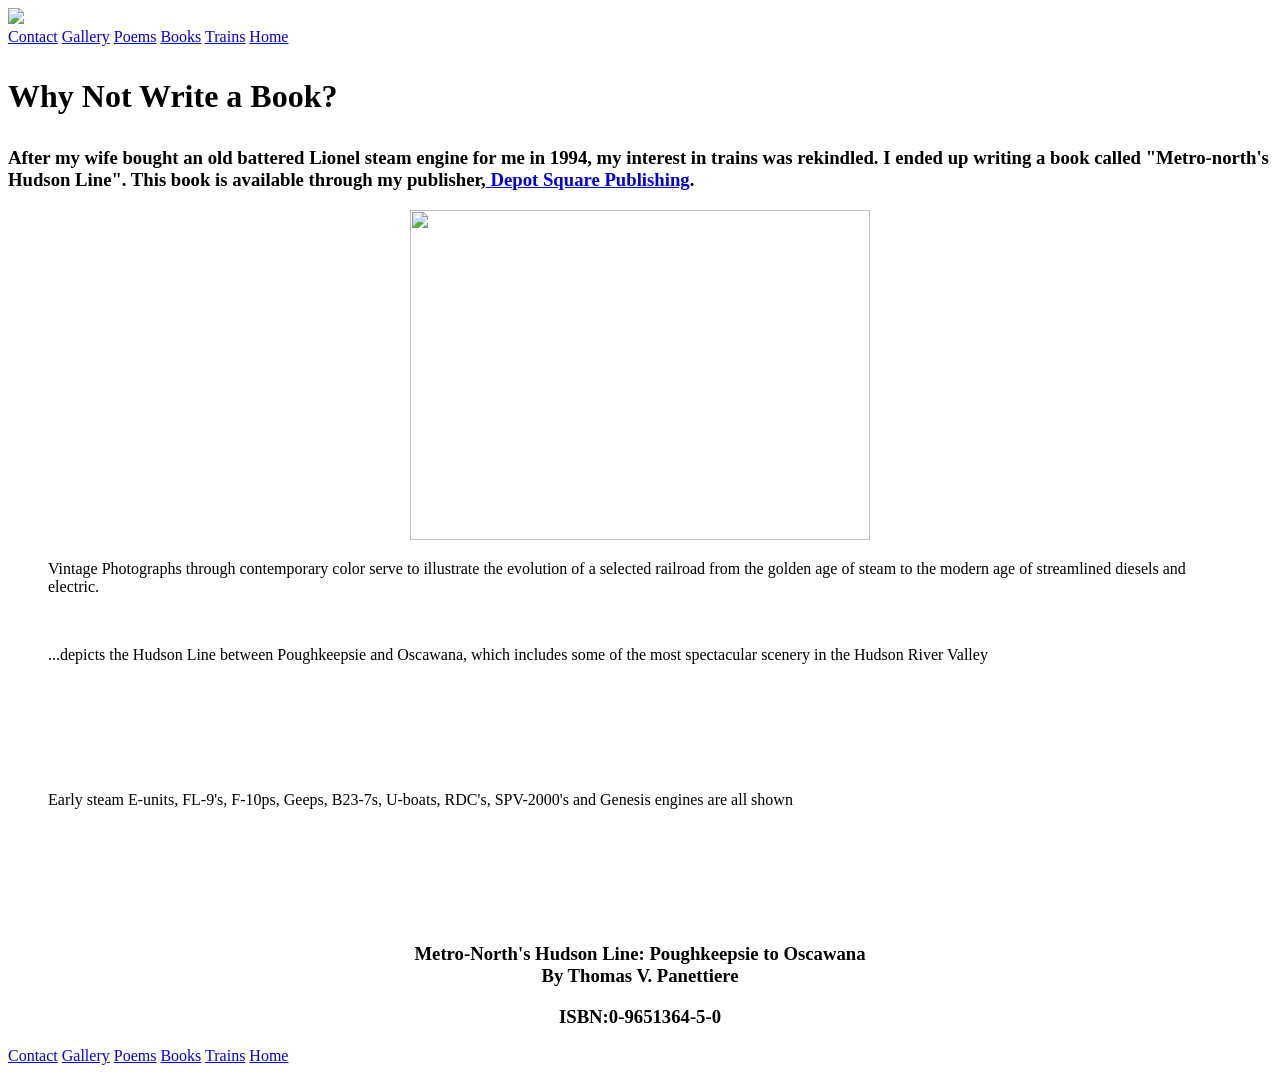
==== books.html @ 6d100ef1 "Add files via upload" ====
<!DOCTYPE HTML>
<html>
<head>
<meta http-equiv="Content-Type" content="text/html; charset=UTF-8">
<link href="style.css" rel="Stylesheet" type="text/css" />

<title>SteamSwitcher: Books Page</title>

<link href="style.css" rel="Stylesheet" type="text/css" />


<!--[if lt IE 7.]>
<script defer type="text/javascript" src="js/pngfix.js"></script>
<![endif]-->


    </head>
    <body>

<!--BEGIN header-->
    <header>
    <div id="header_container">
   <img src="images/header_logo/logo_mini.jpg" name="logo"id="logo"> 
    <!--End logo div tag--> 
    
      
    </div><!--END header_container div tag-->
    </header>
<!--END header-->
  
<!--BEGIN Nav-->
    <div id="nav_highlight_top"></div>
    <nav>
    <div id="nav_container">
    <div id="menu">
    
  <a href="contact.html" id="contact_btn">Contact</a>
    <a href="gallery.html" id="gallery_btn">Gallery</a>
     <a href="poems.html" id="poems_btn">Poems</a>
    <a href="books.html" id="books_btn">Books</a>
    <a href="trains.html" id="trains_btn">Trains</a>
    <a href="index.html" id="home_btn">Home</a>
	</div><!--END Menu div-->

 	</div><!--END nav container--> 
 	</nav>
 	<div id="nav_highlight_bottom"></div>
<!--END Nav-->

<!--BEGIN Content-->

    <div id="content_container_books">

  <!--BEGIN one_half-->  <div align="left" class="one_half"> <h1><p align="left">Why Not Write a Book?</p></div><!--END one_half-->
     <!--BEGIN reset_columns--><div class="reset_columns"></div><!--END reset_columns div-->
  
  <!--BEGIN one_half--><div class="one_half"> <div id="page_highlight_one_half"></div>
  <h3 align="left">
    <p><span class="dropcap2">A</span>fter my wife bought an old battered Lionel steam engine for me in 1994, my interest in trains was rekindled. I ended up writing a book called "Metro-north's Hudson Line". This book is available through my publisher,<a href="http://www.depotsquarepublishing.com/dspbooks.asp?book=rrot" target="_new" class="link"> Depot Square Publishing</a>. </p></h3><div class="br3"></div><div id="page_highlight_one_half"></div> </div><!--END one_half--> 
   <!--BEGIN reset_columns--><div class="reset_columns"></div><!--END reset_columns div-->
    
    <!--full page books div--> <div align="center" class="full_page_books_container">
  <!--BEGIN one_half--><div class="one_half_books"> <a href="http://www.depotsquarepublishing.com/dspbooks.asp?book=rrot" target="_new"><img src="images/books/Metro-North-book.jpg" width="460" height="330" id="metro_north"></a> </div><!--END one_half--> 

  
 <div class="one_half_books_container"> <div id="page_highlight_one_half"></div><div class="br3"></div>

 <div class="one_third">
    <div class="link" align="left"><blockquote>
      <p>Vintage Photographs through contemporary color serve to illustrate the evolution of a selected railroad from the golden age of steam to the modern age of streamlined diesels and electric.</p></blockquote></div></div>

    
    <div align="right" class="one_third_books">
       <div class="link" align="left"><br>
        <blockquote>
          <p align="left">...depicts the Hudson Line between Poughkeepsie and Oscawana, which includes some of the most spectacular scenery in the Hudson River Valley</p></blockquote>
      </div>
    </div>

  
    <div class="br2"></div><br>
<div class="one_third"><h3 align="left">&nbsp;</h3>
  <p align="left">&nbsp; </p>
  <div class="link" align="left">
  <blockquote><p>Early steam E-units, FL-9's, F-10ps, Geeps, B23-7s, U-boats, RDC's, SPV-2000's and Genesis engines are all shown</p></blockquote>
  <p>&nbsp;</p>
  </div>
  <h3 align="left">&nbsp;</h3>
  <h3 align="left"><br>
  </h3>
</div>

 <!--BEGIN reset_columns-->
 <div class="reset_columns"></div> <!--END reset_columns div-->
     <div id="page_highlight_one_half"></div></div></div>

 <div class="reset_columns"></div> <!--END reset_columns div-->

  
   <!--BEGIN one_half--><div align="left" class="one_half"> <div id="page_highlight_one_half"></div><div class="br3"></div>
  <h3 align="center">
      <div class="link">Metro-North's Hudson Line: Poughkeepsie to Oscawana</div>
    By Thomas V. Panettiere</h3>
  <h3 align="center"> ISBN:0-9651364-5-0
  </p>
  </h3>
  <div class="br3"></div> 
  
      <!--End content_container_books div tag-->
 <div class="reset_columns"></div> <!--END reset_columns div-->
 
  <div id="page_highlight_one_half"></div> </div><!--END one_half--> 
  
  
    </div>
    <!--End content_container_books div tag-->
 <div class="reset_columns"></div> <!--END reset_columns div-->
<!--END Content-->


<!--BEGIN Footer-->
    <div id="footer_highlight">
    <p> </p>
    </div>
    <div id="footer_container">
    <div id="footer_highlight"></div>
    <footer>
    <p>   <div id="nav_footer_container">
    <div id="footer_menu">
    
       <a href="contact.html" id="footer_contact_btn">Contact</a>
    <a href="gallery.html" id="footer_gallery_btn">Gallery</a>
    <a href="poems.html" id="footer_poems_btn">Poems</a>
    <a href="books.html" id="footer_books_btn">Books</a>
    <a href="trains.html" id="footer_trains_btn">Trains</a>
    <a href="index.html" id="footer_home_btn">Home</a>
    </div><!--END Menu div-->
    
    
    </div><!--END nav container--> 
    </p>
    </footer>
    </div>
    <!--End Footer_container div tag-->
<!--END Footer-->

 
    </body></html>
---- style.css ----
@charset "UTF-8";
/* CSS Document */


/* 
	STYLE.CSS:
	This one stylesheet imports each of the separate CSS StyleSheets used within this web site. 
	Additional Stylesheets can be easily added to this page.
*/



/* ----------- Reset Tags ------------ */
@import url("css/reset.css");


/* ----------- Framework Styles ----------- */
@import url("css/structure.css");


/* ----------- Framework Styles ----------- */
@import url("css/layout.css");


/* ----------- Type Styles ----------- */
@import url("css/typography.css");


/* ----------- Shortcodes ------------ */
@import url("css/shortcuts.css");


/* ----------- Trains page specific ------------ */
@import url("css/trains.css");


/* ----------- Books page specific ------------ */
@import url("css/books.css");


/* ----------- Gallery page specific ------------ */
@import url("css/gallery.css");


/* ----------- Contact page specific ------------ */
@import url("css/contact.css");


/* ----------- Contact page specific ------------ */
@import url("css/poems.css");
---- style.css ----
@charset "UTF-8";
/* CSS Document */


/* 
	STYLE.CSS:
	This one stylesheet imports each of the separate CSS StyleSheets used within this web site. 
	Additional Stylesheets can be easily added to this page.
*/



/* ----------- Reset Tags ------------ */
@import url("css/reset.css");


/* ----------- Framework Styles ----------- */
@import url("css/structure.css");


/* ----------- Framework Styles ----------- */
@import url("css/layout.css");


/* ----------- Type Styles ----------- */
@import url("css/typography.css");


/* ----------- Shortcodes ------------ */
@import url("css/shortcuts.css");


/* ----------- Trains page specific ------------ */
@import url("css/trains.css");


/* ----------- Books page specific ------------ */
@import url("css/books.css");


/* ----------- Gallery page specific ------------ */
@import url("css/gallery.css");


/* ----------- Contact page specific ------------ */
@import url("css/contact.css");


/* ----------- Contact page specific ------------ */
@import url("css/poems.css");
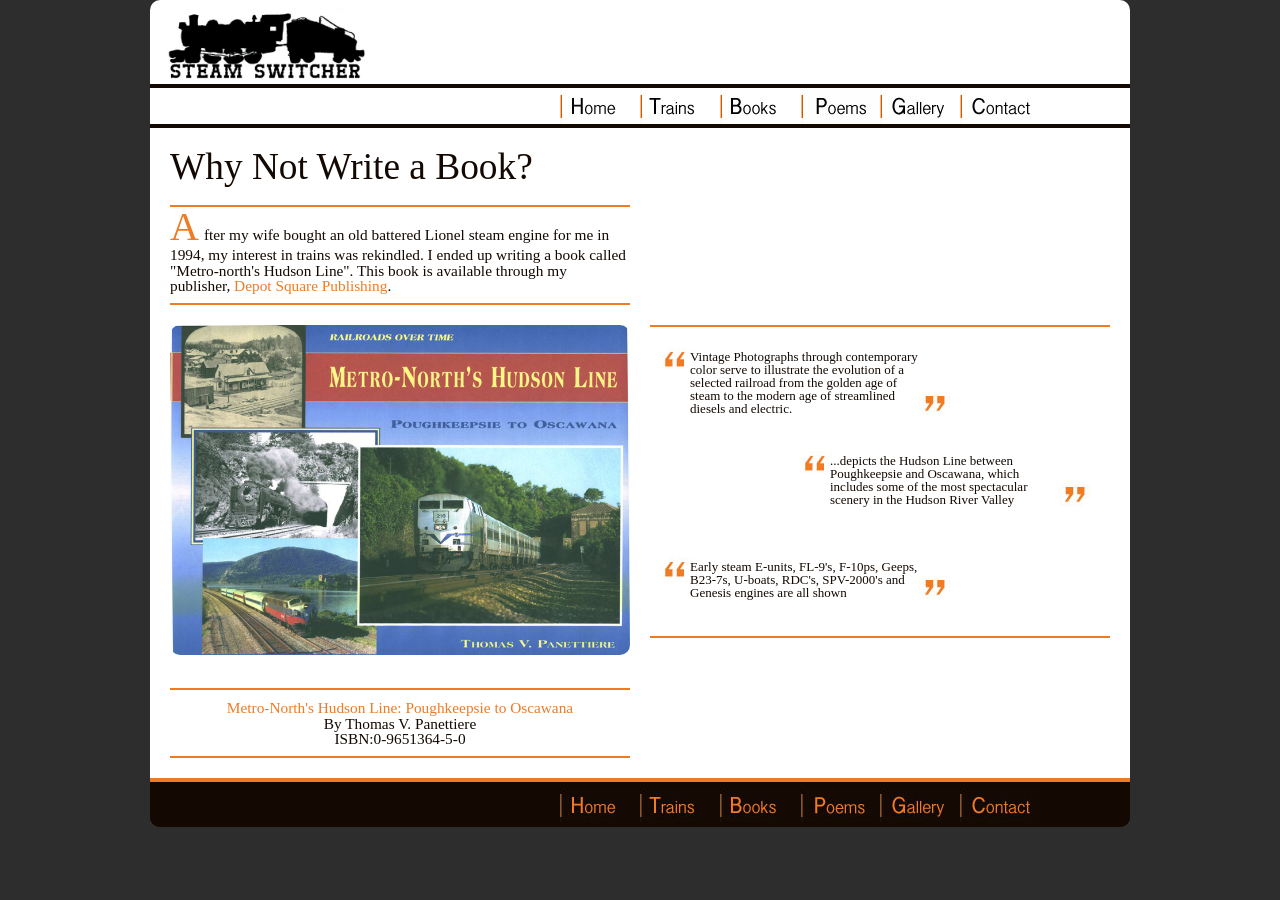
==== commit 9061a1dd: "Update book links to use HTTPS" ====
--- a/books.html
+++ b/books.html
@@ -56,11 +56,11 @@
   
   <!--BEGIN one_half--><div class="one_half"> <div id="page_highlight_one_half"></div>
   <h3 align="left">
-    <p><span class="dropcap2">A</span>fter my wife bought an old battered Lionel steam engine for me in 1994, my interest in trains was rekindled. I ended up writing a book called "Metro-north's Hudson Line". This book is available through my publisher,<a href="http://www.depotsquarepublishing.com/dspbooks.asp?book=rrot" target="_new" class="link"> Depot Square Publishing</a>. </p></h3><div class="br3"></div><div id="page_highlight_one_half"></div> </div><!--END one_half--> 
+    <p><span class="dropcap2">A</span>fter my wife bought an old battered Lionel steam engine for me in 1994, my interest in trains was rekindled. I ended up writing a book called "Metro-north's Hudson Line". This book is available through my publisher,<a href="https://www.depotsquarepublishing.com/hudsonline" target="_new" class="link"> Depot Square Publishing</a>. </p></h3><div class="br3"></div><div id="page_highlight_one_half"></div> </div><!--END one_half--> 
    <!--BEGIN reset_columns--><div class="reset_columns"></div><!--END reset_columns div-->
     
     <!--full page books div--> <div align="center" class="full_page_books_container">
-  <!--BEGIN one_half--><div class="one_half_books"> <a href="http://www.depotsquarepublishing.com/dspbooks.asp?book=rrot" target="_new"><img src="images/books/Metro-North-book.jpg" width="460" height="330" id="metro_north"></a> </div><!--END one_half--> 
+  <!--BEGIN one_half--><div class="one_half_books"> <a href="https://www.depotsquarepublishing.com/hudsonline" target="_new"><img src="images/books/Metro-North-book.jpg" width="460" height="330" id="metro_north"></a> </div><!--END one_half--> 
 
   
  <div class="one_half_books_container"> <div id="page_highlight_one_half"></div><div class="br3"></div>
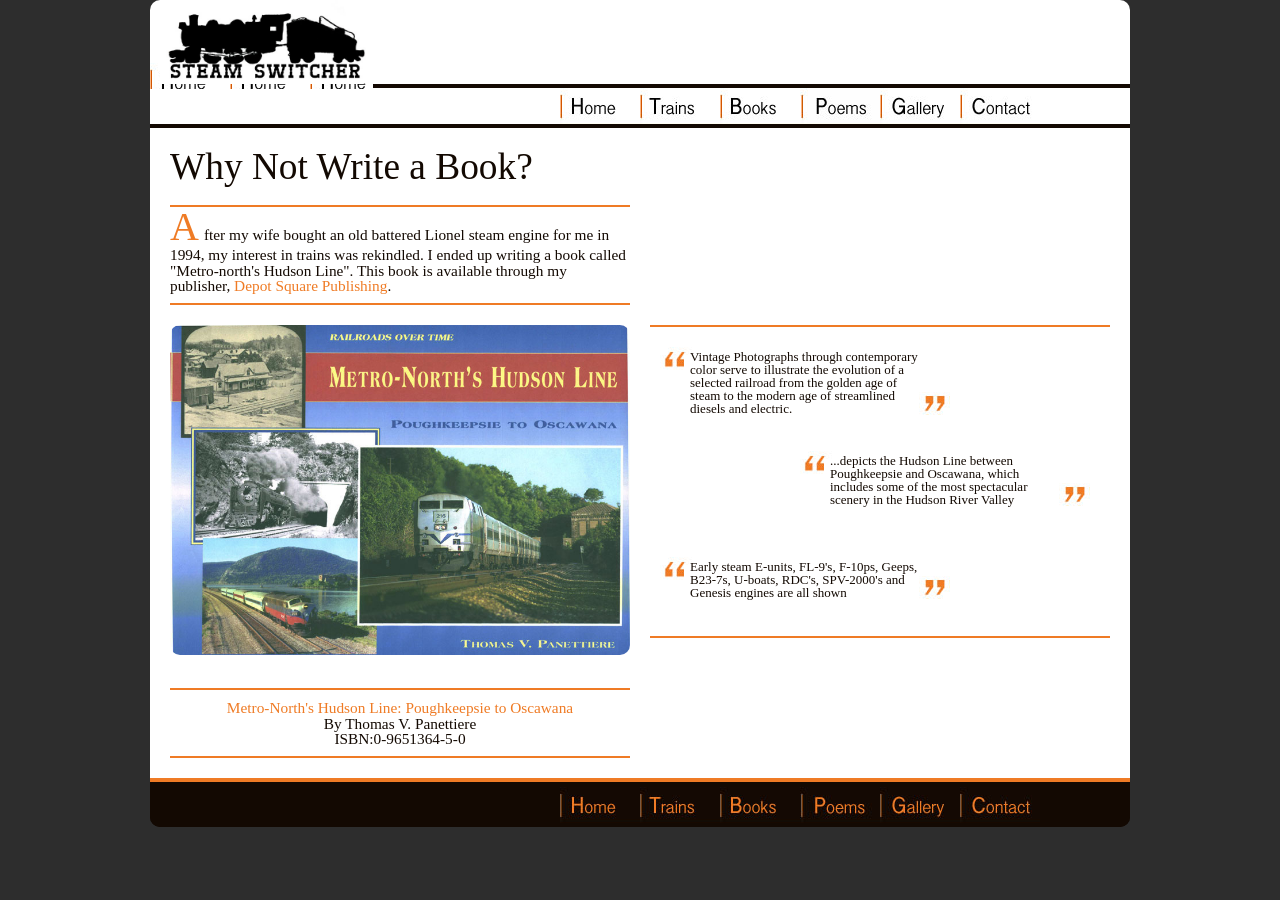
==== commit 815df37a: "Replace logo image with a link to home page" ====
--- a/books.html
+++ b/books.html
@@ -20,7 +20,7 @@
 <!--BEGIN header-->
     <header>
     <div id="header_container">
-   <img src="images/header_logo/logo_mini.jpg" name="logo"id="logo"> 
+   <a href="index.html" id="home_btn"><img src="images/header_logo/logo_mini.jpg" name="logo"id="logo"> </a>
     <!--End logo div tag--> 
     
       
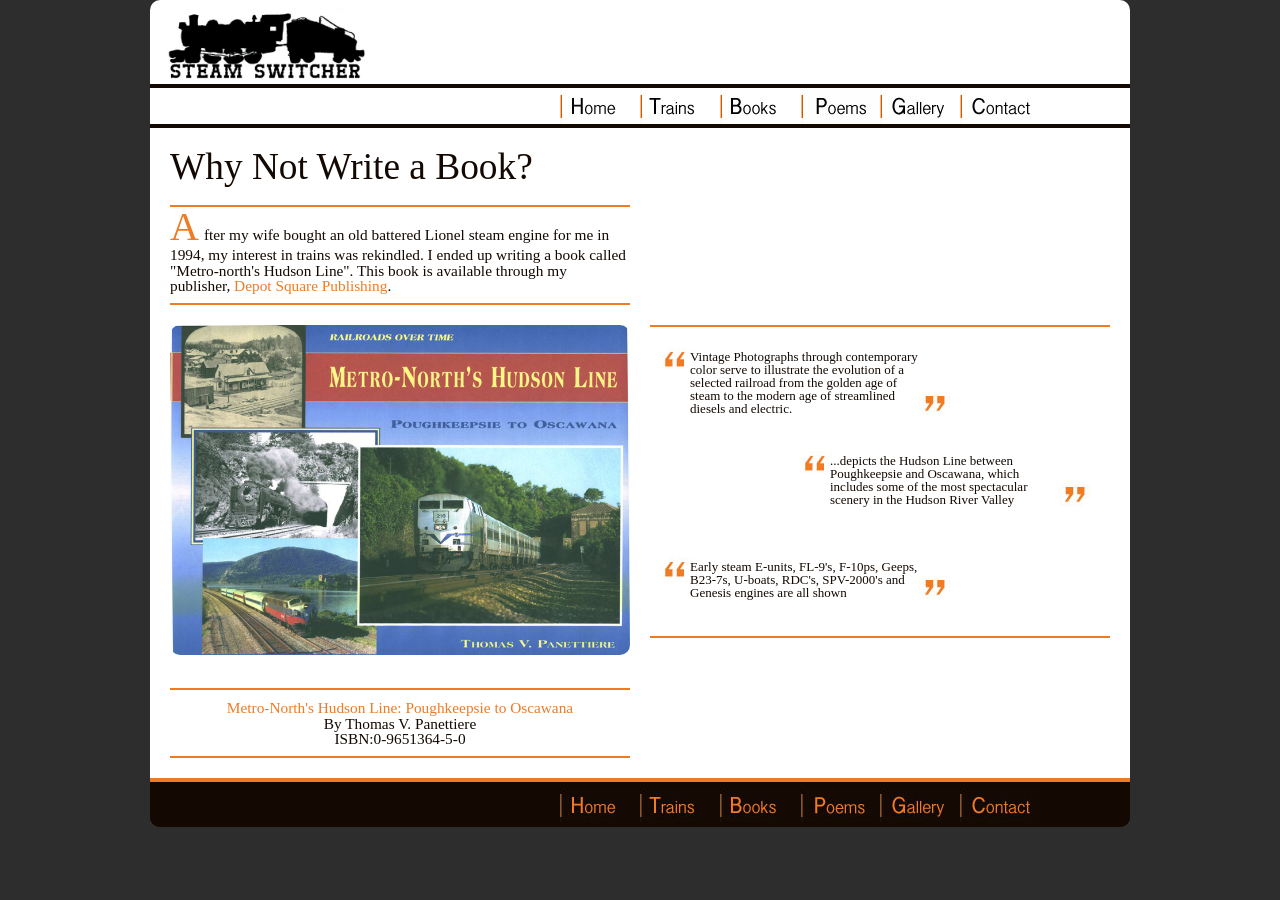
==== commit 908f0319: "Fix logo link in header of books.html" ====
--- a/books.html
+++ b/books.html
@@ -20,7 +20,7 @@
 <!--BEGIN header-->
     <header>
     <div id="header_container">
-   <a href="index.html" id="home_btn"><img src="images/header_logo/logo_mini.jpg" name="logo"id="logo"> </a>
+   <a href="index.html"><img src="images/header_logo/logo_mini.jpg" name="logo"id="logo"> </a>
     <!--End logo div tag--> 
     
       
